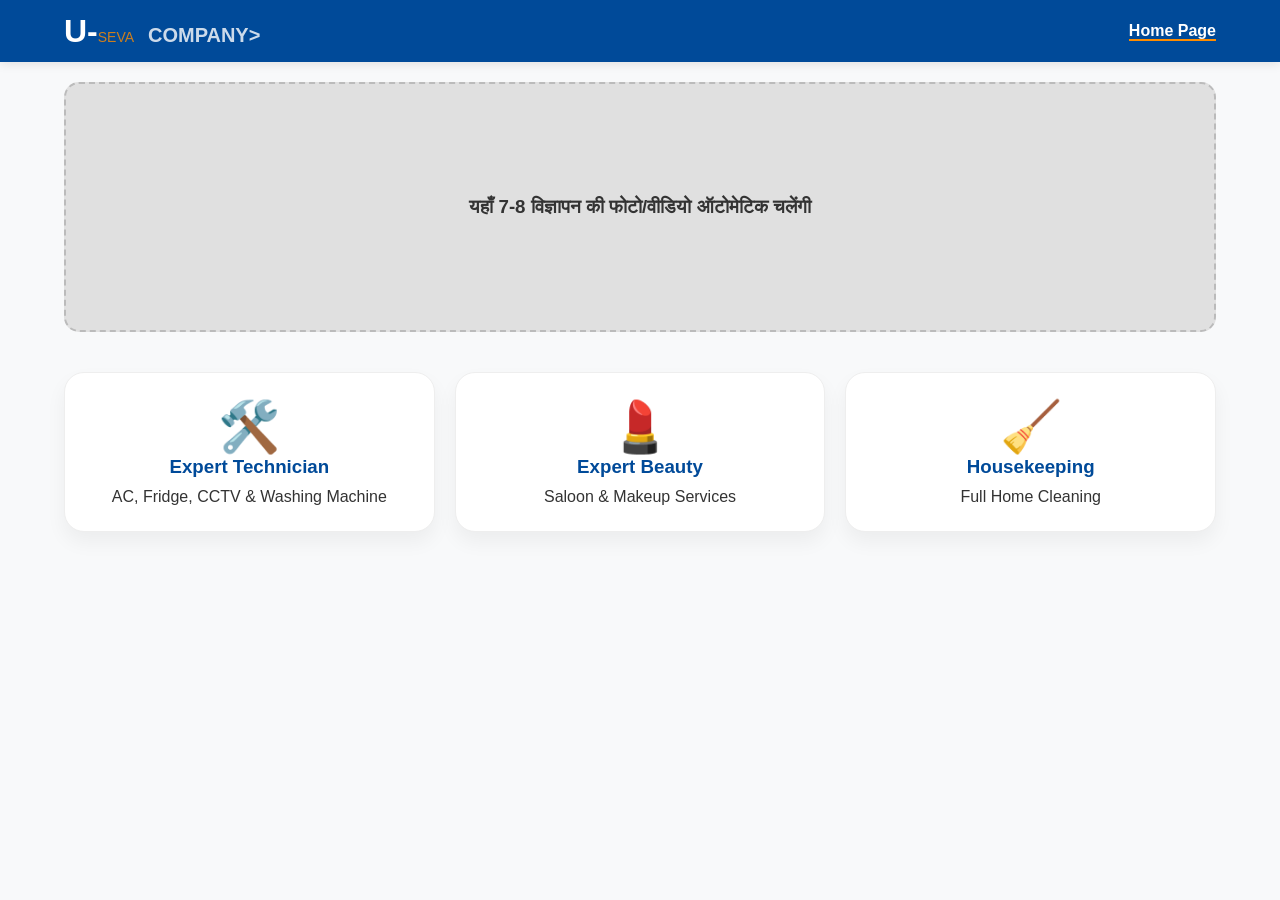
==== index.html @ cba094a9 "Update index.html" ====
<!DOCTYPE html>
<html lang="hi">
<head>
    <meta charset="UTF-8">
    <meta name="viewport" content="width=device-width, initial-scale=1.0">
    <title>U-Seva Company</title>
    <style>
        /* बेसिक सेटअप */
        * { margin: 0; padding: 0; box-sizing: border-box; font-family: 'Segoe UI', Tahoma, Geneva, Verdana, sans-serif; }
        body { background-color: #f8f9fa; color: #333; }

        /* 1. हेडर (Logo & Home) */
        header {
            background-color: #004a99;
            color: white;
            padding: 15px 5%;
            display: flex;
            justify-content: space-between;
            align-items: center;
            box-shadow: 0 2px 10px rgba(0,0,0,0.1);
        }
        .logo-section h1 { font-size: 22px; line-height: 1; }
        .logo-section span { font-size: 14px; font-weight: normal; opacity: 0.8; }
        .nav-links a { color: white; text-decoration: none; font-weight: 600; border-bottom: 2px solid #ff8c00; }

        /* 2. स्लाइडर एरिया (7-8 एड्स) */
        .slider-placeholder {
            width: 90%;
            height: 250px;
            background: #e0e0e0;
            margin: 20px auto;
            border-radius: 15px;
            display: flex;
            align-items: center;
            justify-content: center;
            border: 2px dashed #bbb;
            text-align: center;
        }

        /* 3. मुख्य 3 बॉक्स (Expert Services) */
        .main-services {
            display: flex;
            gap: 20px;
            padding: 20px 5%;
            justify-content: space-between;
            flex-wrap: wrap;
        }
        .service-card {
            flex: 1;
            min-width: 280px;
            background: white;
            padding: 25px;
            border-radius: 20px;
            text-align: center;
            box-shadow: 0 10px 20px rgba(0,0,0,0.05);
            border: 1px solid #eee;
            transition: 0.3s;
            cursor: pointer;
        }
        .service-card:hover { transform: translateY(-10px); border-color: #ff8c00; }
        .service-card h3 { color: #004a99; margin-bottom: 10px; }

        /* 4. रिपेयर सर्विस लिस्ट (क्लिक करने के बाद वाला हिस्सा) */
        .repair-list {
            padding: 20px 5%;
            display: none; /* शुरू में छुपा रहेगा */
        }
        .service-item {
            background: white;
            margin-bottom: 15px;
            padding: 15px;
            border-radius: 12px;
            display: flex;
            justify-content: space-between;
            align-items: center;
            box-shadow: 0 4px 6px rgba(0,0,0,0.05);
        }
        .item-info { display: flex; align-items: center; gap: 15px; }
        .item-img { width: 60px; height: 60px; background: #eee; border-radius: 8px; }
        
        /* प्लस-माइनस बटन */
        .qty-controls {
            display: flex;
            align-items: center;
            gap: 10px;
            background: #f1f1f1;
            padding: 5px 10px;
            border-radius: 20px;
        }
        .qty-btn {
            background: #004a99;
            color: white;
            border: none;
            width: 25px;
            height: 25px;
            border-radius: 50%;
            cursor: pointer;
            font-weight: bold;
        }
    </style>
</head>
<body>

    <header>
        <div class="logo-section">
         <h1 style="font-size: 32px; font-weight: 900; line-height: 1; display: inline-block;">
    U-<span style="color: #ff8c00; font-weight:1100;">SEVA</span> 
    <span style="font-size: 20px; font-weight: 900; color: #ffffff; margin-left: 5px;">COMPANY>
</h1> 
</h1>
        </div>
        <nav class="nav-links">
            <a href="#">Home Page</a>
        </nav>
    </header>

    <div class="slider-placeholder">
        <h3>यहाँ 7-8 विज्ञापन की फोटो/वीडियो ऑटोमेटिक चलेंगी</h3>
    </div>

    <div class="main-services">
        <div class="service-card" onclick="showRepair()">
            <div style="font-size: 50px;">🛠️</div>
            <h3>Expert Technician</h3>
            <p>AC, Fridge, CCTV & Washing Machine</p>
        </div>

        <div class="service-card">
            <div style="font-size: 50px;">💄</div>
            <h3>Expert Beauty</h3>
            <p>Saloon & Makeup Services</p>
        </div>

        <div class="service-card">
            <div style="font-size: 50px;">🧹</div>
            <h3>Housekeeping</h3>
            <p>Full Home Cleaning</p>
        </div>
    </div>

    <div class="repair-list" id="repairSection">
        <h2 style="margin-bottom: 20px; color: #004a99;">AC Repair & Services</h2>
        
        <div class="service-item">
            <div class="item-info">
                <div class="item-img">PNG</div>
                <div>
                    <h4>AC Checkup</h4>
                    <p style="font-size: 12px; color: #666;">Expert diagnostics</p>
                </div>
            </div>
            <div class="qty-controls">
                <button class="qty-btn">-</button>
                <span>0</span>
                <button class="qty-btn">+</button>
            </div>
        </div>

        <div class="service-item">
            <div class="item-info">
                <div class="item-img">PNG</div>
                <div>
                    <h4>Wet Washing</h4>
                    <p style="font-size: 12px; color: #666;">Deep cleaning service</p>
                </div>
            </div>
            <div class="qty-controls">
                <button class="qty-btn">-</button>
                <span>0</span>
                <button class="qty-btn">+</button>
            </div>
        </div>
    </div>

    <script>
        // क्लिक करने पर रिपेयर सेक्शन दिखाने के लिए
        function showRepair() {
            document.getElementById('repairSection').style.display = 'block';
            window.scrollTo({ top: document.body.scrollHeight, behavior: 'smooth' });
        }
    </script>

</body>
</html>
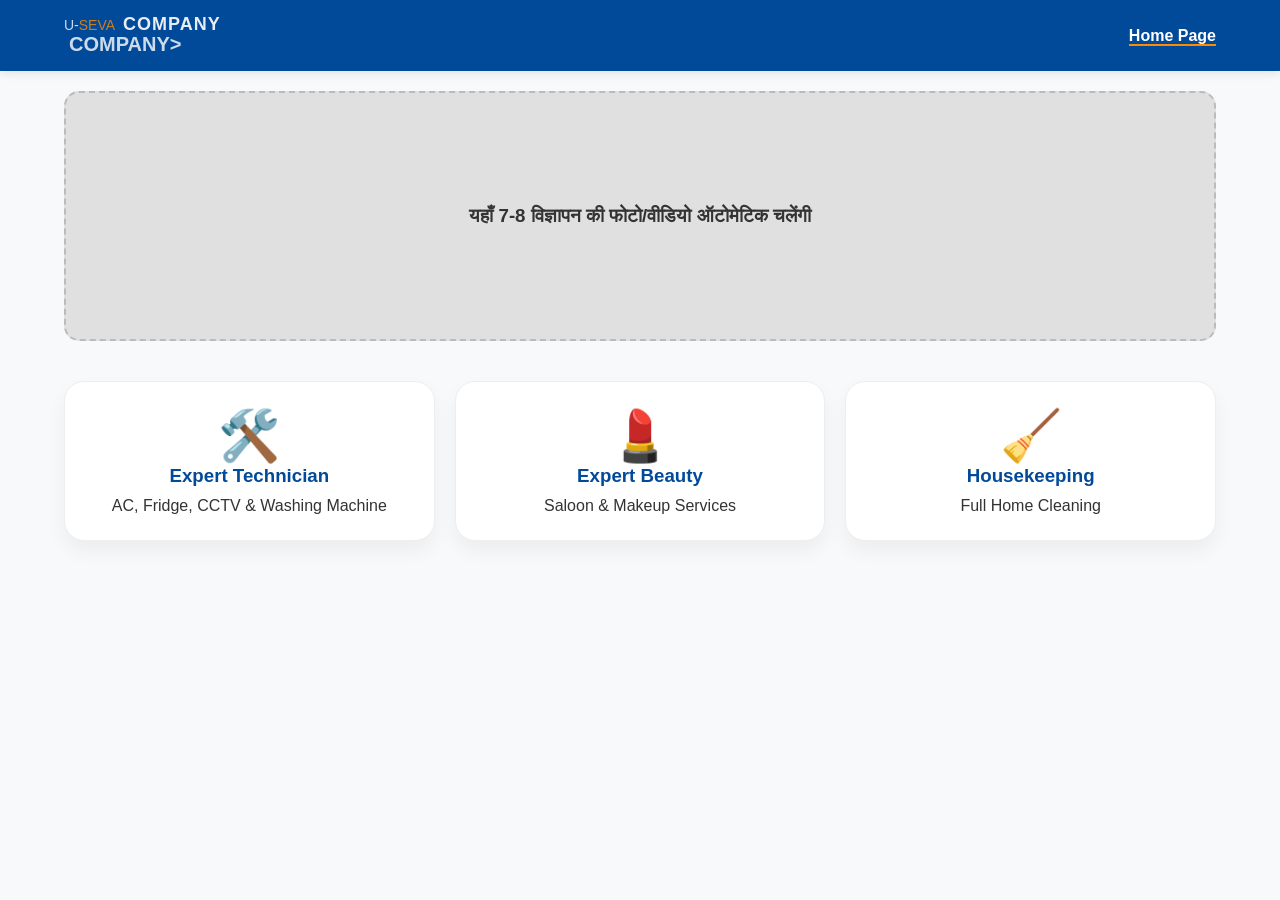
==== commit 6e48f253: "Update index.html" ====
--- a/index.html
+++ b/index.html
@@ -103,8 +103,10 @@
 
     <header>
         <div class="logo-section">
-         <h1 style="font-size: 32px; font-weight: 900; line-height: 1; display: inline-block;">
-    U-<span style="color: #ff8c00; font-weight:1100;">SEVA</span> 
+         <h1 style="font-size: 36px; font-weight: 900; line-height: 1; display: flex; align-items: baseline; margin: 0;">
+    <span style="color: #ffffff;">U-</span><span style="color: #ff8c00;">SEVA</span>
+    <span style="font-size: 18px; font-weight: 700; color: #ffffff; margin-left: 8px; letter-spacing: 1px; opacity: 0.9;">COMPANY</span>
+</h1>
     <span style="font-size: 20px; font-weight: 900; color: #ffffff; margin-left: 5px;">COMPANY>
 </h1> 
 </h1>
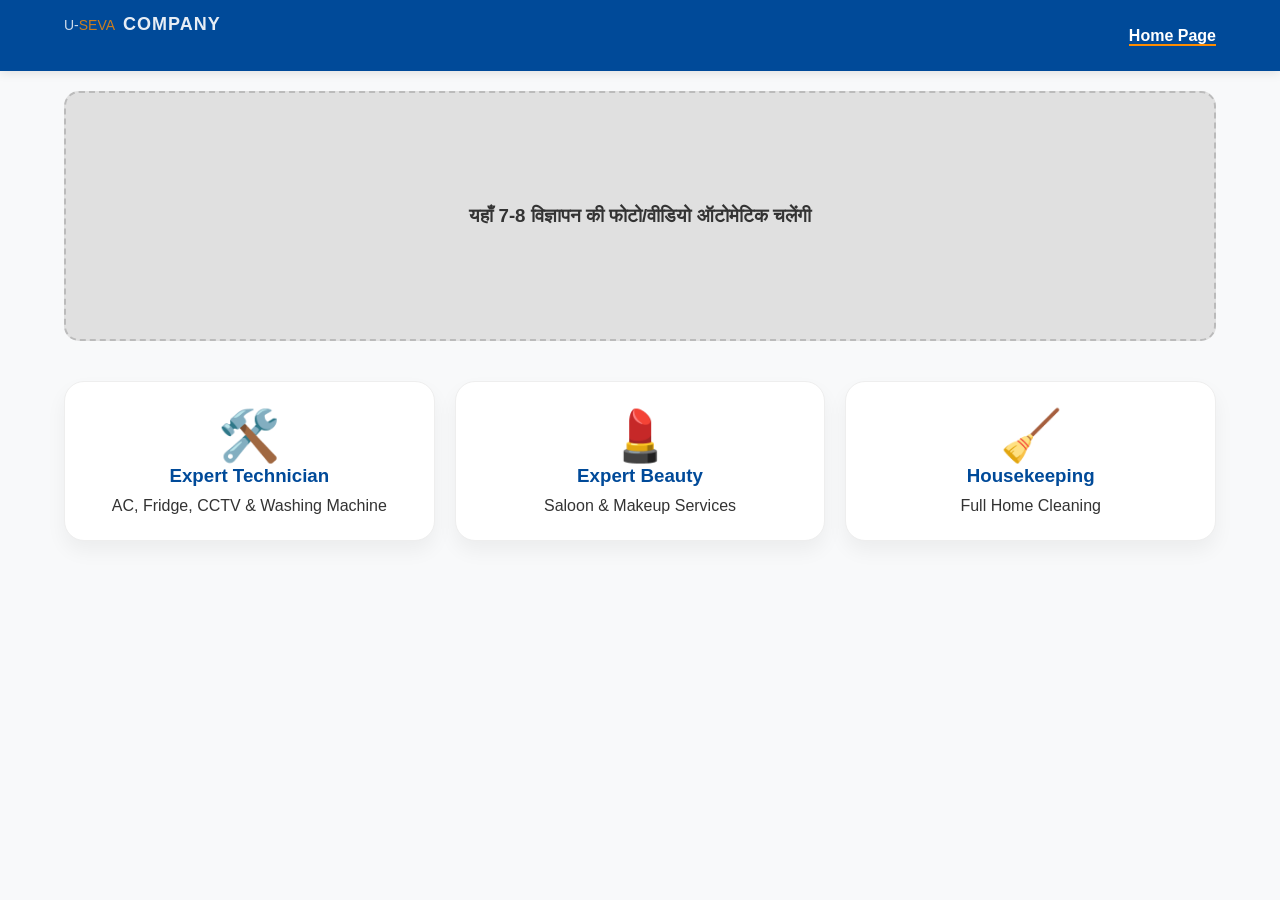
==== commit b77354f4: "Update index.html" ====
--- a/index.html
+++ b/index.html
@@ -107,7 +107,7 @@
     <span style="color: #ffffff;">U-</span><span style="color: #ff8c00;">SEVA</span>
     <span style="font-size: 18px; font-weight: 700; color: #ffffff; margin-left: 8px; letter-spacing: 1px; opacity: 0.9;">COMPANY</span>
 </h1>
-    <span style="font-size: 20px; font-weight: 900; color: #ffffff; margin-left: 5px;">COMPANY>
+    <span style="font-size: 20px; font-weight: 900; color: #ffffff; margin-left: 5px;">
 </h1> 
 </h1>
         </div>
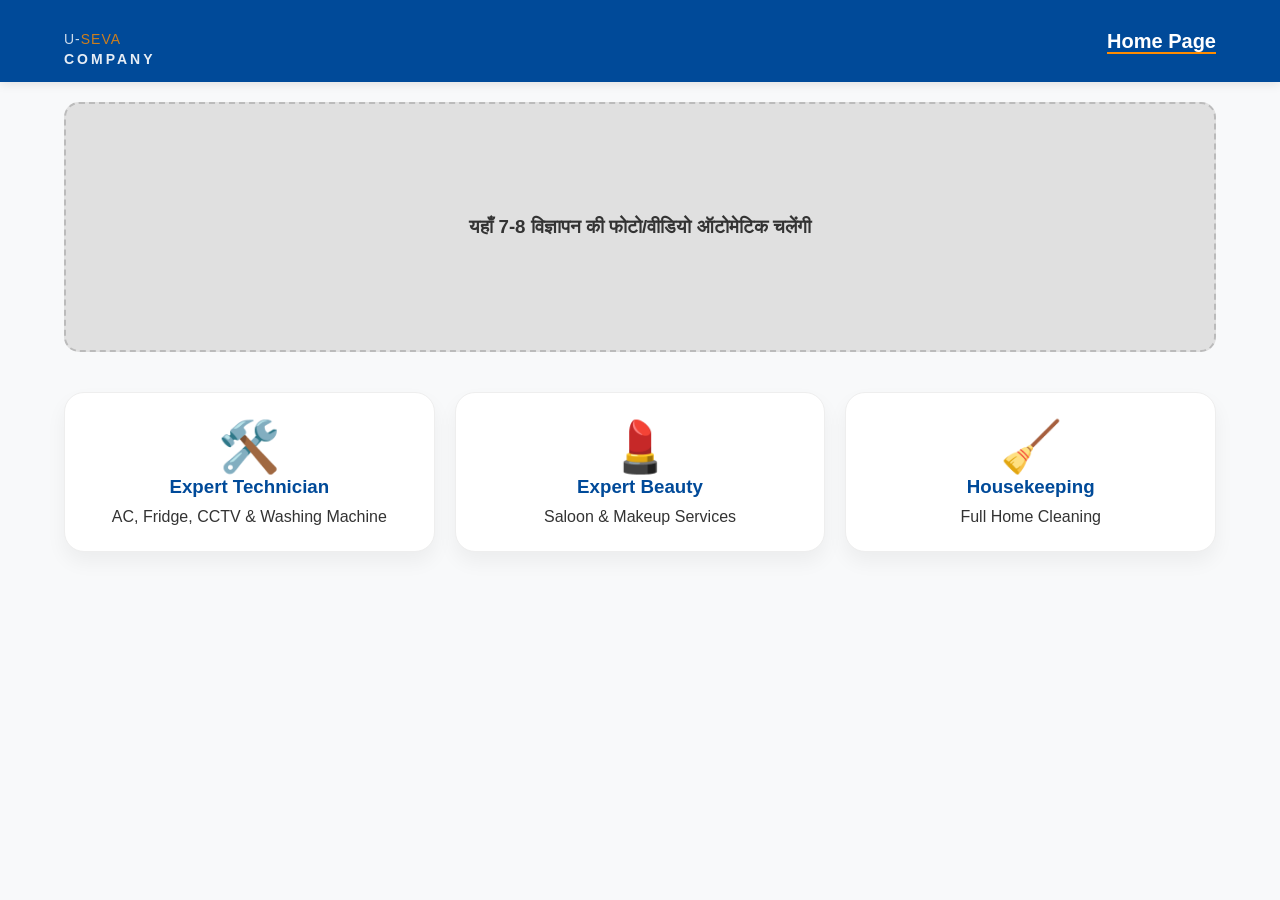
==== commit 6491a920: "Update index.html" ====
--- a/index.html
+++ b/index.html
@@ -102,11 +102,12 @@
 <body>
 
     <header>
-        <div class="logo-section">
-         <h1 style="font-size: 36px; font-weight: 900; line-height: 1; display: flex; align-items: baseline; margin: 0;">
-    <span style="color: #ffffff;">U-</span><span style="color: #ff8c00;">SEVA</span>
-    <span style="font-size: 18px; font-weight: 700; color: #ffffff; margin-left: 8px; letter-spacing: 1px; opacity: 0.9;">COMPANY</span>
-</h1>
+       <div class="logo-section" style="display: flex; flex-direction: column; align-items: flex-start;">
+    <h1 style="font-size: 34px; font-weight: 900; line-height: 1; margin: 0; letter-spacing: 1px;">
+        <span style="color: #ffffff;">U-</span><span style="color: #ff8c00;">SEVA</span>
+    </h1>
+    <span style="font-size: 14px; font-weight: 800; color: #ffffff; letter-spacing: 3px; margin-top: 2px; opacity: 0.9;">COMPANY</span>
+</div>
     <span style="font-size: 20px; font-weight: 900; color: #ffffff; margin-left: 5px;">
 </h1> 
 </h1>
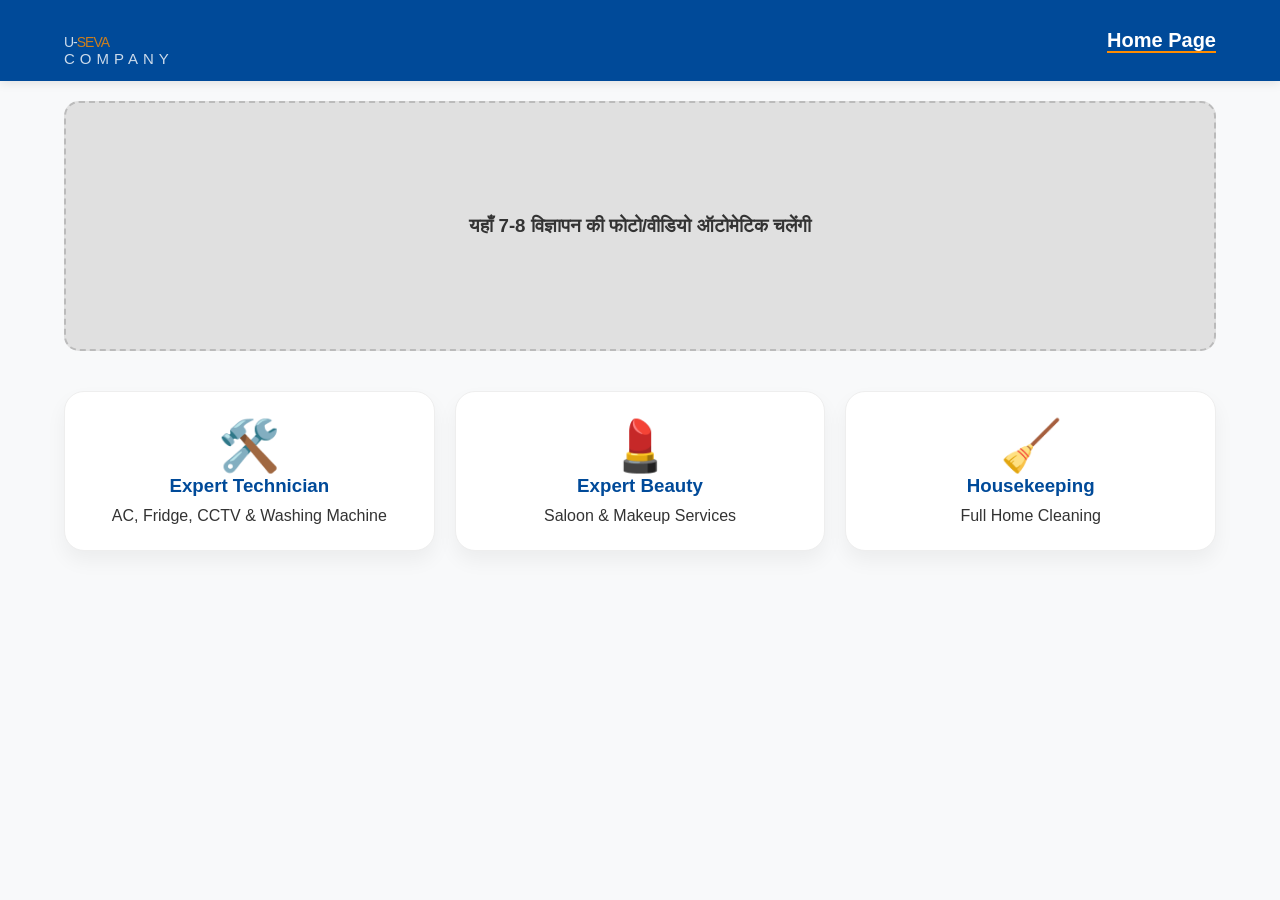
==== commit 0f0c3ffd: "Update index.html" ====
--- a/index.html
+++ b/index.html
@@ -102,11 +102,14 @@
 <body>
 
     <header>
-       <div class="logo-section" style="display: flex; flex-direction: column; align-items: flex-start;">
-    <h1 style="font-size: 34px; font-weight: 900; line-height: 1; margin: 0; letter-spacing: 1px;">
+      <div class="logo-section" style="display: flex; flex-direction: column; align-items: flex-start; line-height: 1;">
+    <h1 style="font-size: 38px; font-weight: 950; margin: 0; padding: 0; letter-spacing: -1px;">
         <span style="color: #ffffff;">U-</span><span style="color: #ff8c00;">SEVA</span>
     </h1>
-    <span style="font-size: 14px; font-weight: 800; color: #ffffff; letter-spacing: 3px; margin-top: 2px; opacity: 0.9;">COMPANY</span>
+    <span style="font-size: 15px; font-weight: 400; color: #ffffff; letter-spacing: 5px; margin-top: -2px; opacity: 0.8; text-transform: uppercase;">
+        Company
+    </span>
+</div>
 </div>
     <span style="font-size: 20px; font-weight: 900; color: #ffffff; margin-left: 5px;">
 </h1> 
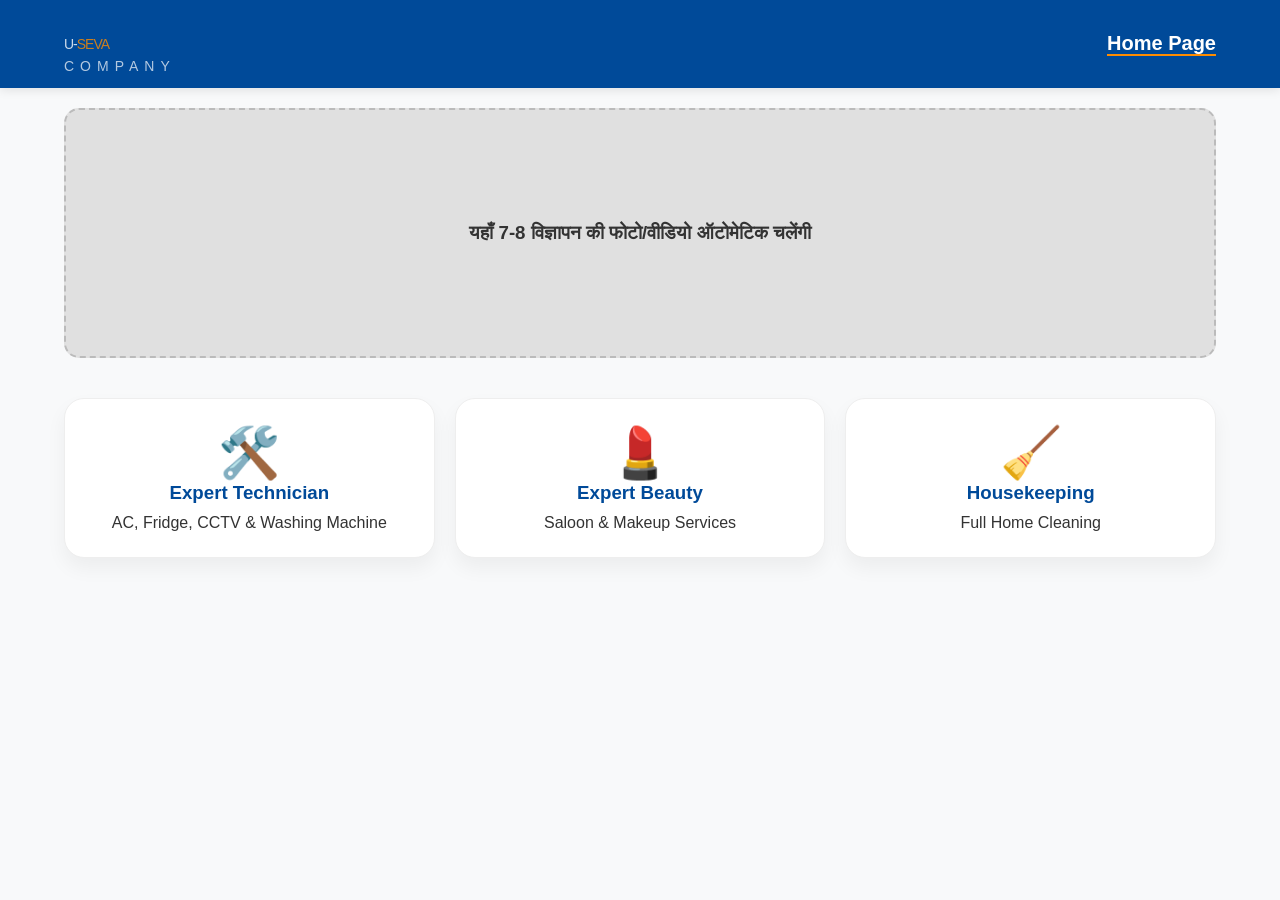
==== commit af90c4e1: "Update index.html" ====
--- a/index.html
+++ b/index.html
@@ -102,12 +102,14 @@
 <body>
 
     <header>
-      <div class="logo-section" style="display: flex; flex-direction: column; align-items: flex-start; line-height: 1;">
-    <h1 style="font-size: 38px; font-weight: 950; margin: 0; padding: 0; letter-spacing: -1px;">
+      <div class="logo-section" style="display: flex; flex-direction: column; align-items: flex-start; line-height: 0.9;">
+    <h1 style="font-size: 40px; font-weight: 950; margin: 0; padding: 0; letter-spacing: -1px; font-family: sans-serif;">
         <span style="color: #ffffff;">U-</span><span style="color: #ff8c00;">SEVA</span>
     </h1>
-    <span style="font-size: 15px; font-weight: 400; color: #ffffff; letter-spacing: 5px; margin-top: -2px; opacity: 0.8; text-transform: uppercase;">
+    <span style="font-size: 14px; font-weight: 100; color: #ffffff; letter-spacing: 6px; margin-top: 5px; opacity: 0.7; text-transform: uppercase; font-family: sans-serif;">
         Company
+    </span>
+</div>
     </span>
 </div>
 </div>
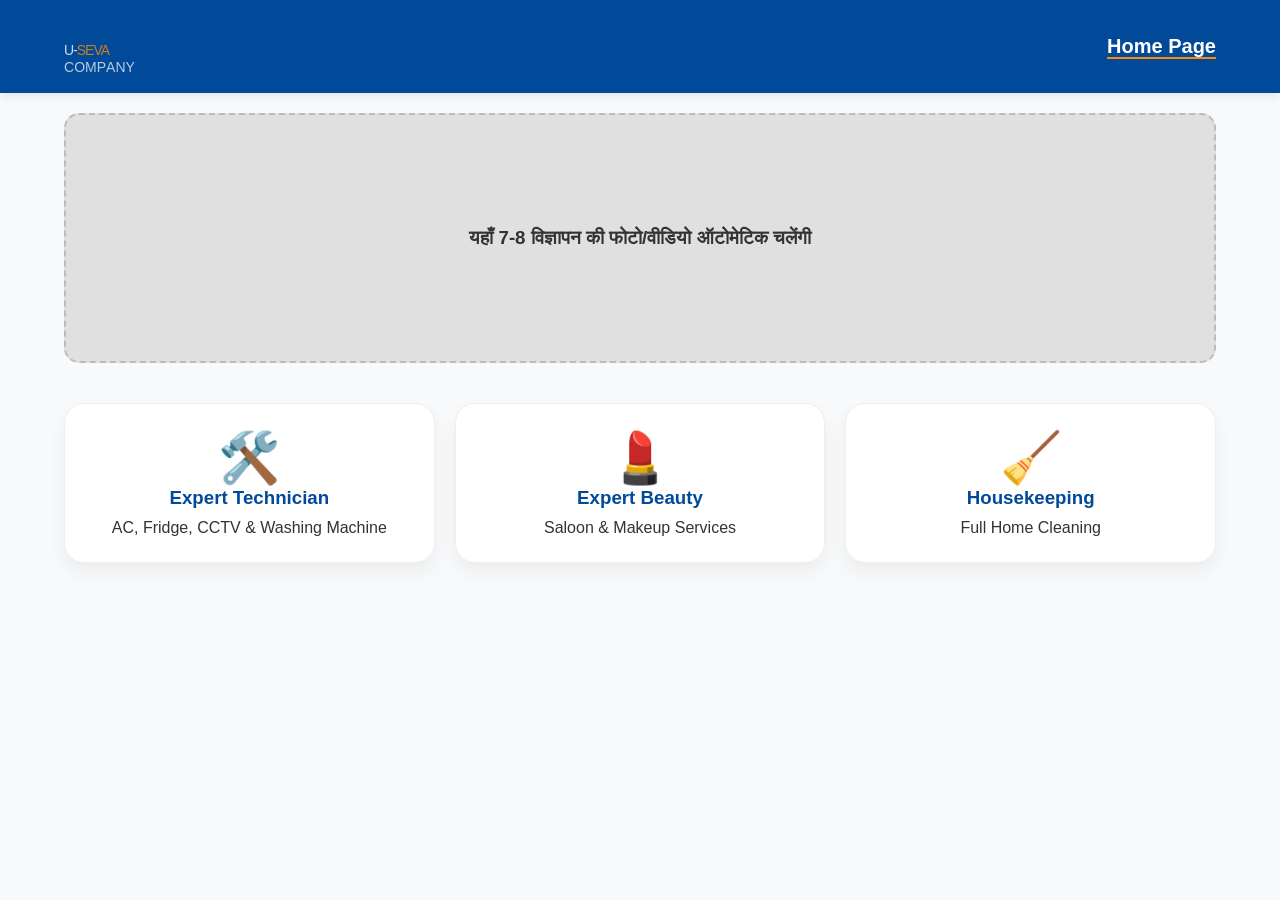
==== commit 1b76ec1d: "Update index.html" ====
--- a/index.html
+++ b/index.html
@@ -102,12 +102,16 @@
 <body>
 
     <header>
-      <div class="logo-section" style="display: flex; flex-direction: column; align-items: flex-start; line-height: 0.9;">
-    <h1 style="font-size: 40px; font-weight: 950; margin: 0; padding: 0; letter-spacing: -1px; font-family: sans-serif;">
+     <div class="logo-section" style="display: inline-block; text-align: justify; line-height: 0.8; padding: 5px 0;">
+    <h1 style="font-size: 42px; font-weight: 950; margin: 0; padding: 0; letter-spacing: -1px; font-family: sans-serif; display: block;">
         <span style="color: #ffffff;">U-</span><span style="color: #ff8c00;">SEVA</span>
     </h1>
-    <span style="font-size: 14px; font-weight: 100; color: #ffffff; letter-spacing: 6px; margin-top: 5px; opacity: 0.7; text-transform: uppercase; font-family: sans-serif;">
-        Company
+    <div style="font-size: 13px; font-weight: 300; color: #ffffff; text-align: justify; text-transform: uppercase; font-family: sans-serif; opacity: 0.9; width: 100%; display: block;">
+        <div style="display: flex; justify-content: space-between; width: 100%;">
+            <span>C</span><span>O</span><span>M</span><span>P</span><span>A</span><span>N</span><span>Y</span>
+        </div>
+    </div>
+</div>
     </span>
 </div>
     </span>
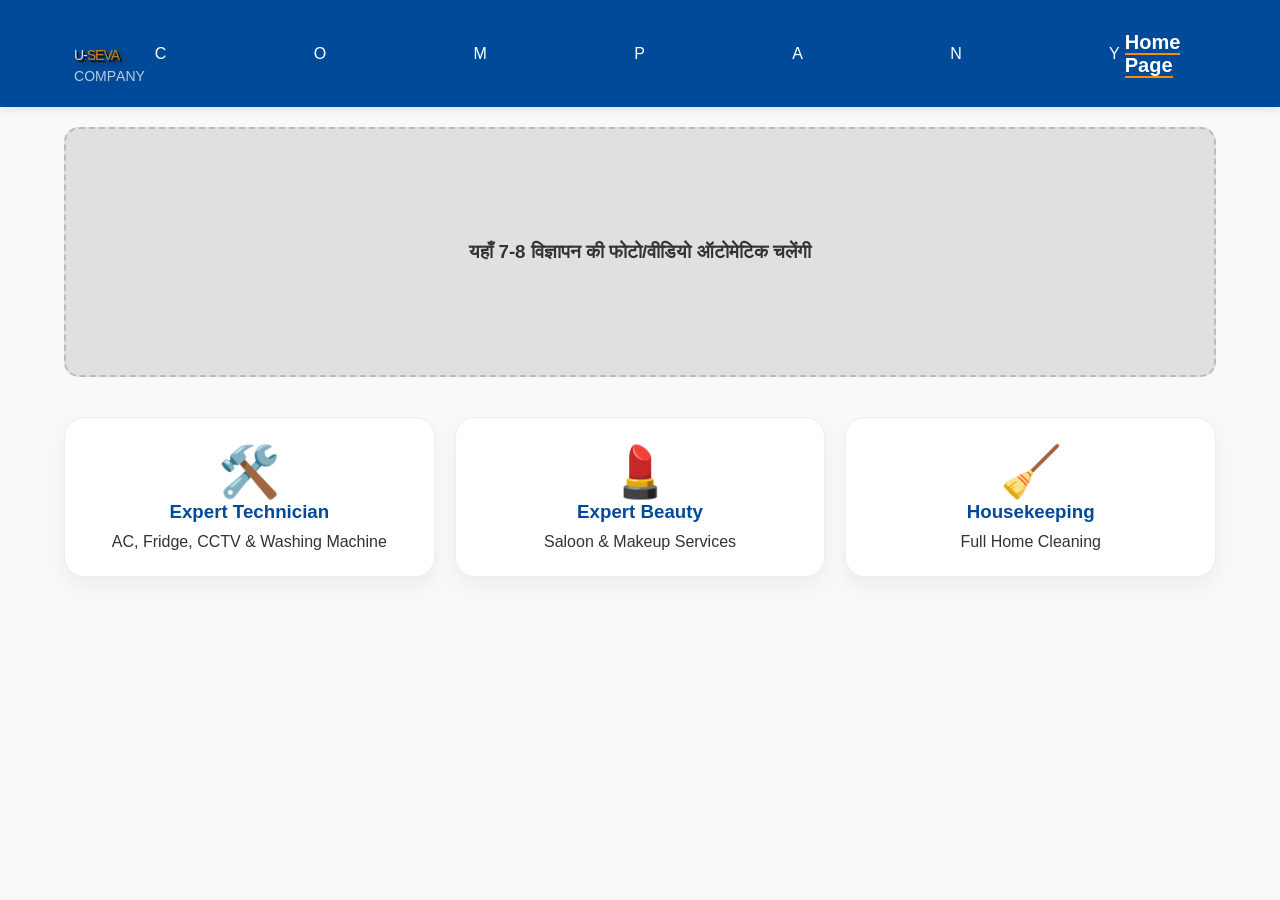
==== commit dc235503: "Update index.html" ====
--- a/index.html
+++ b/index.html
@@ -102,11 +102,16 @@
 <body>
 
     <header>
-     <div class="logo-section" style="display: inline-block; text-align: justify; line-height: 0.8; padding: 5px 0;">
-    <h1 style="font-size: 42px; font-weight: 950; margin: 0; padding: 0; letter-spacing: -1px; font-family: sans-serif; display: block;">
+     <div class="logo-section" style="display: inline-flex; flex-direction: column; width: fit-content; line-height: 0.8; padding: 10px;">
+    <h1 style="font-size: 42px; font-weight: 950; margin: 0; padding: 0; font-family: 'Arial Black', sans-serif; white-space: nowrap; 
+               text-shadow: 2px 2px 0px #000, 3px 3px 0px #333, 4px 4px 5px rgba(0,0,0,0.5); letter-spacing: -1px;">
         <span style="color: #ffffff;">U-</span><span style="color: #ff8c00;">SEVA</span>
     </h1>
-    <div style="font-size: 13px; font-weight: 300; color: #ffffff; text-align: justify; text-transform: uppercase; font-family: sans-serif; opacity: 0.9; width: 100%; display: block;">
+    <div style="font-size: 14px; font-weight: 300; color: #ffffff; text-transform: uppercase; font-family: sans-serif; 
+                display: flex; justify-content: space-between; width: 100%; margin-top: 4px; opacity: 0.9;">
+        <span>C</span><span>O</span><span>M</span><span>P</span><span>A</span><span>N</span><span>Y</span>
+    </div>
+</div>
         <div style="display: flex; justify-content: space-between; width: 100%;">
             <span>C</span><span>O</span><span>M</span><span>P</span><span>A</span><span>N</span><span>Y</span>
         </div>
